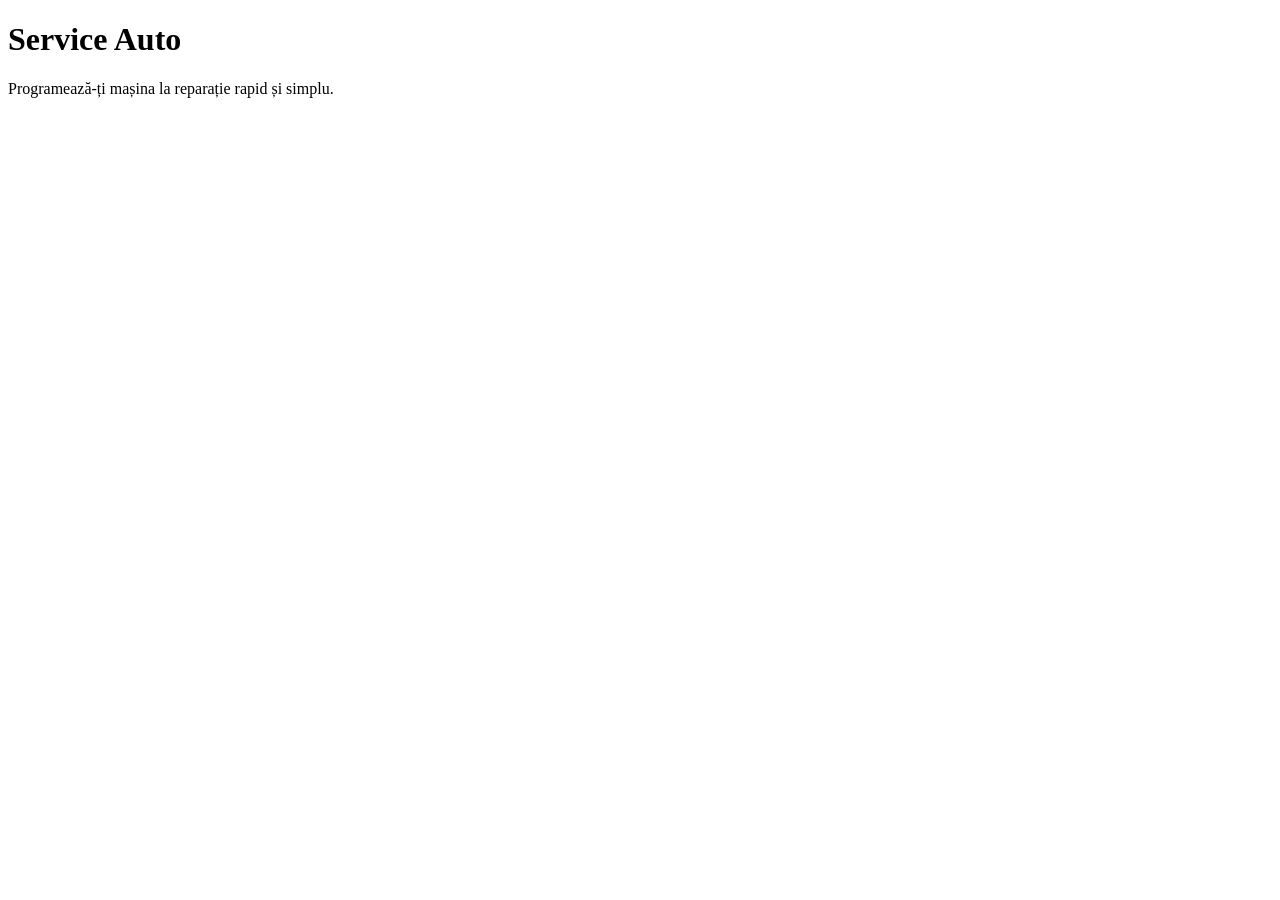
==== index.html @ 2126efc7 "Primul commit: structura initiala a proiectului" ====
<!DOCTYPE html>
<html lang="ro">
<head>
  <meta charset="UTF-8">
  <title>Service Auto</title>
</head>
<body>
  <h1>Service Auto</h1>
  <p>Programează-ți mașina la reparație rapid și simplu.</p>
</body>
</html>
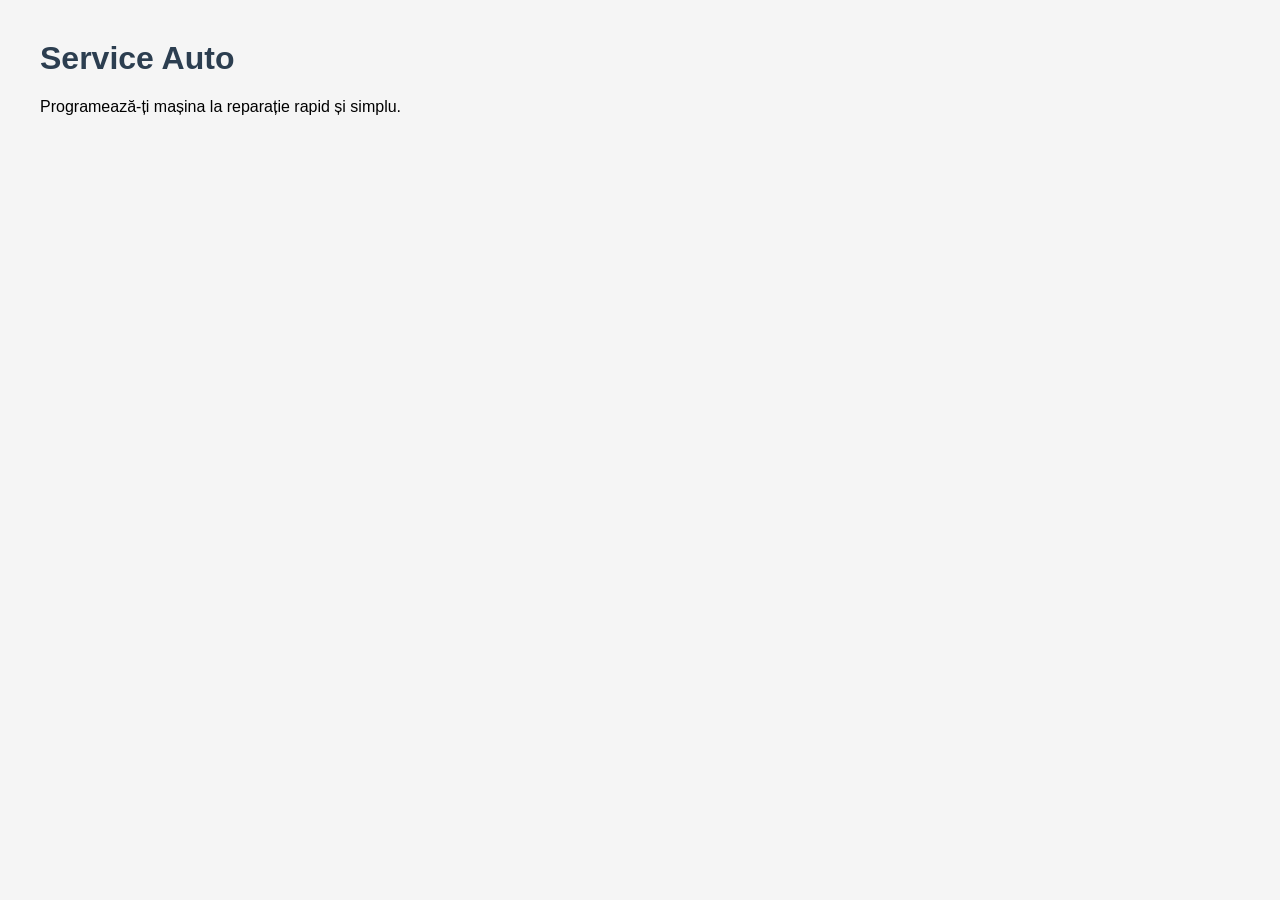
==== commit 4ddf8deb: "Adaugare fisier de stiluri style.css" ====
--- a/index.html
+++ b/index.html
@@ -3,6 +3,7 @@
 <head>
   <meta charset="UTF-8">
   <title>Service Auto</title>
+  <link rel="stylesheet" href="style.css">
 </head>
 <body>
   <h1>Service Auto</h1>
--- a/style.css
+++ b/style.css
@@ -0,0 +1,2 @@
+body { font-family: Arial, sans-serif; margin: 40px; background: #f5f5f5; }
+h1 { color: #2c3e50; }
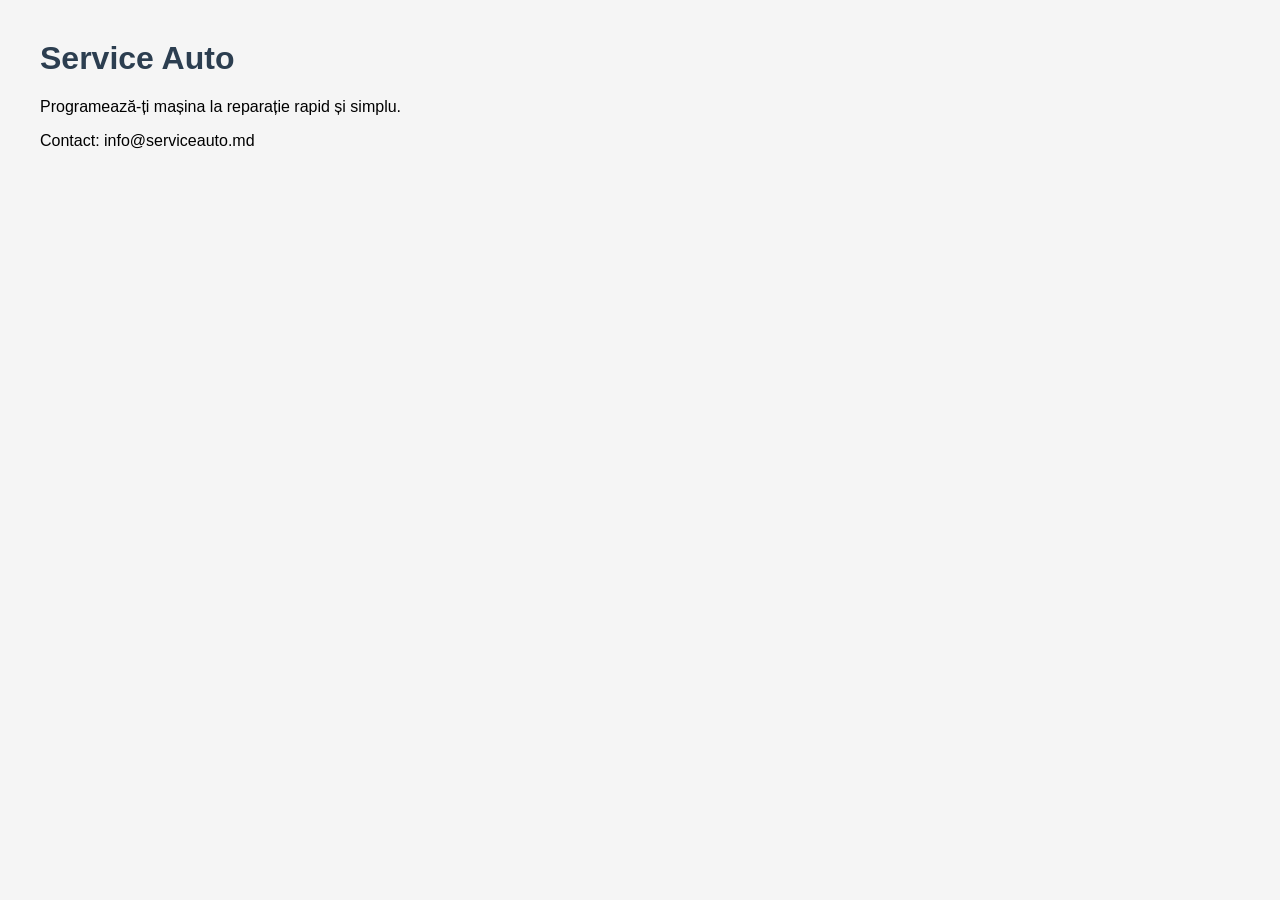
==== commit bb1e62e8: "Adaugare footer in pagina principala" ====
--- a/index.html
+++ b/index.html
@@ -8,5 +8,7 @@
 <body>
   <h1>Service Auto</h1>
   <p>Programează-ți mașina la reparație rapid și simplu.</p>
+  <footer>Contact: info@serviceauto.md</footer>
+  <script src="script.js"></script>
 </body>
 </html>
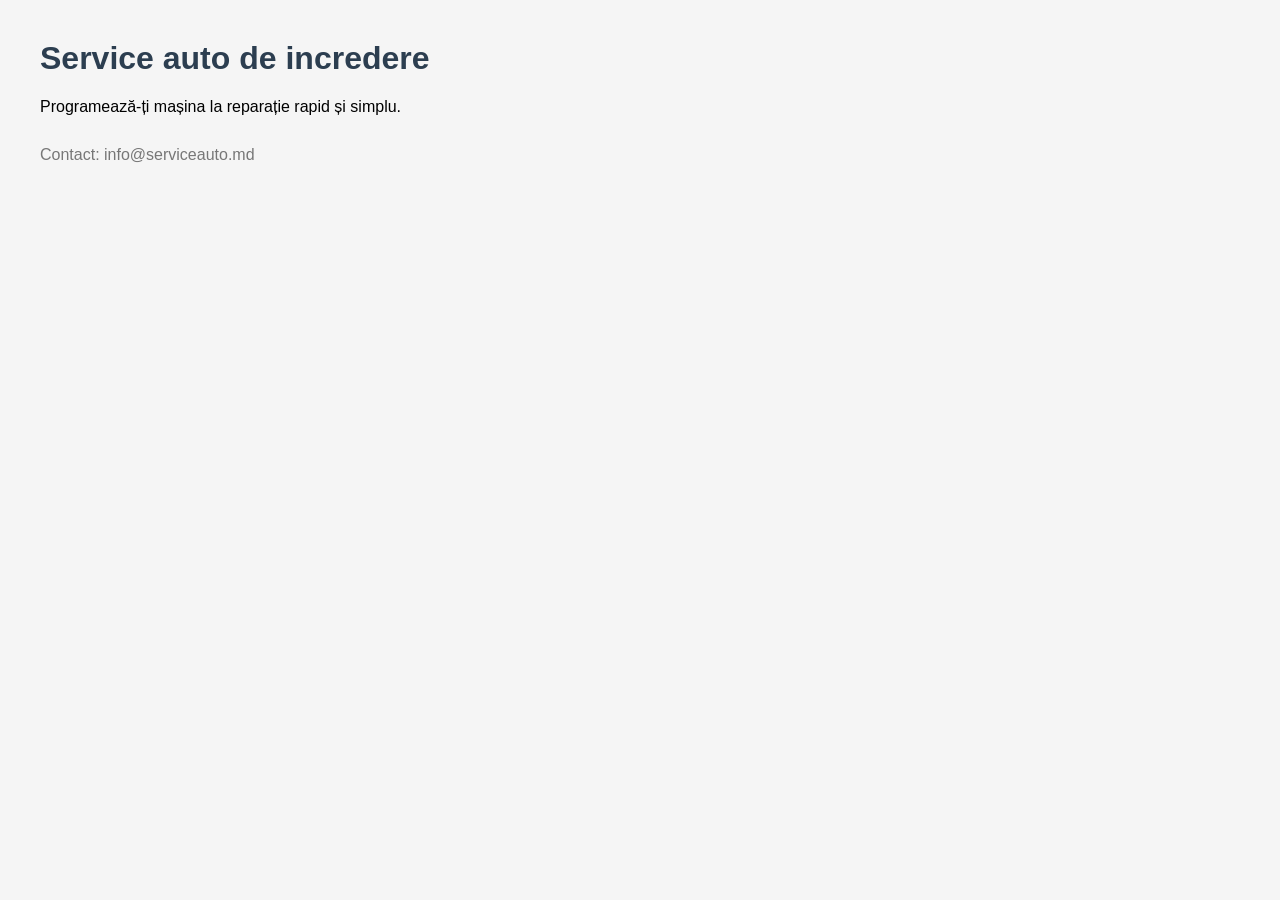
==== commit 7b25dfcc: "Titlu nou in branch-ul modificare-titlu" ====
--- a/index.html
+++ b/index.html
@@ -6,7 +6,7 @@
   <link rel="stylesheet" href="style.css">
 </head>
 <body>
-  <h1>Service Auto</h1>
+  <h1>Service auto de incredere</h1>
   <p>Programează-ți mașina la reparație rapid și simplu.</p>
   <footer>Contact: info@serviceauto.md</footer>
   <script src="script.js"></script>
--- a/style.css
+++ b/style.css
@@ -1,2 +1,4 @@
 body { font-family: Arial, sans-serif; margin: 40px; background: #f5f5f5; }
 h1 { color: #2c3e50; }
+footer { margin-top: 30px; color: #777; }
+button { background: #27ae60; color: white; border: none; padding: 8px 16px; }
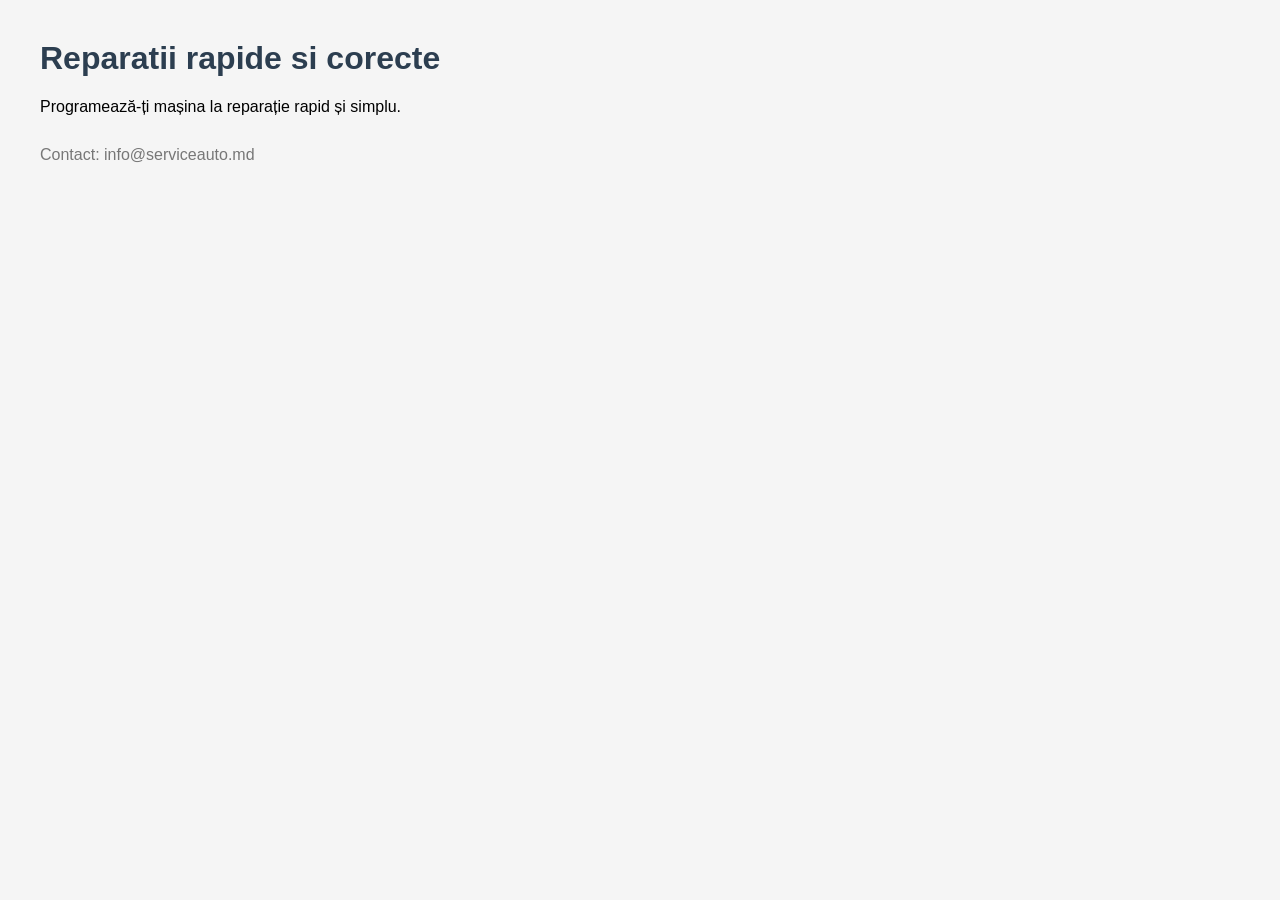
==== commit dfd27344: "Titlu nou in branch-ul main" ====
--- a/index.html
+++ b/index.html
@@ -6,7 +6,7 @@
   <link rel="stylesheet" href="style.css">
 </head>
 <body>
-  <h1>Service auto de incredere</h1>
+  <h1>Reparatii rapide si corecte</h1>
   <p>Programează-ți mașina la reparație rapid și simplu.</p>
   <footer>Contact: info@serviceauto.md</footer>
   <script src="script.js"></script>
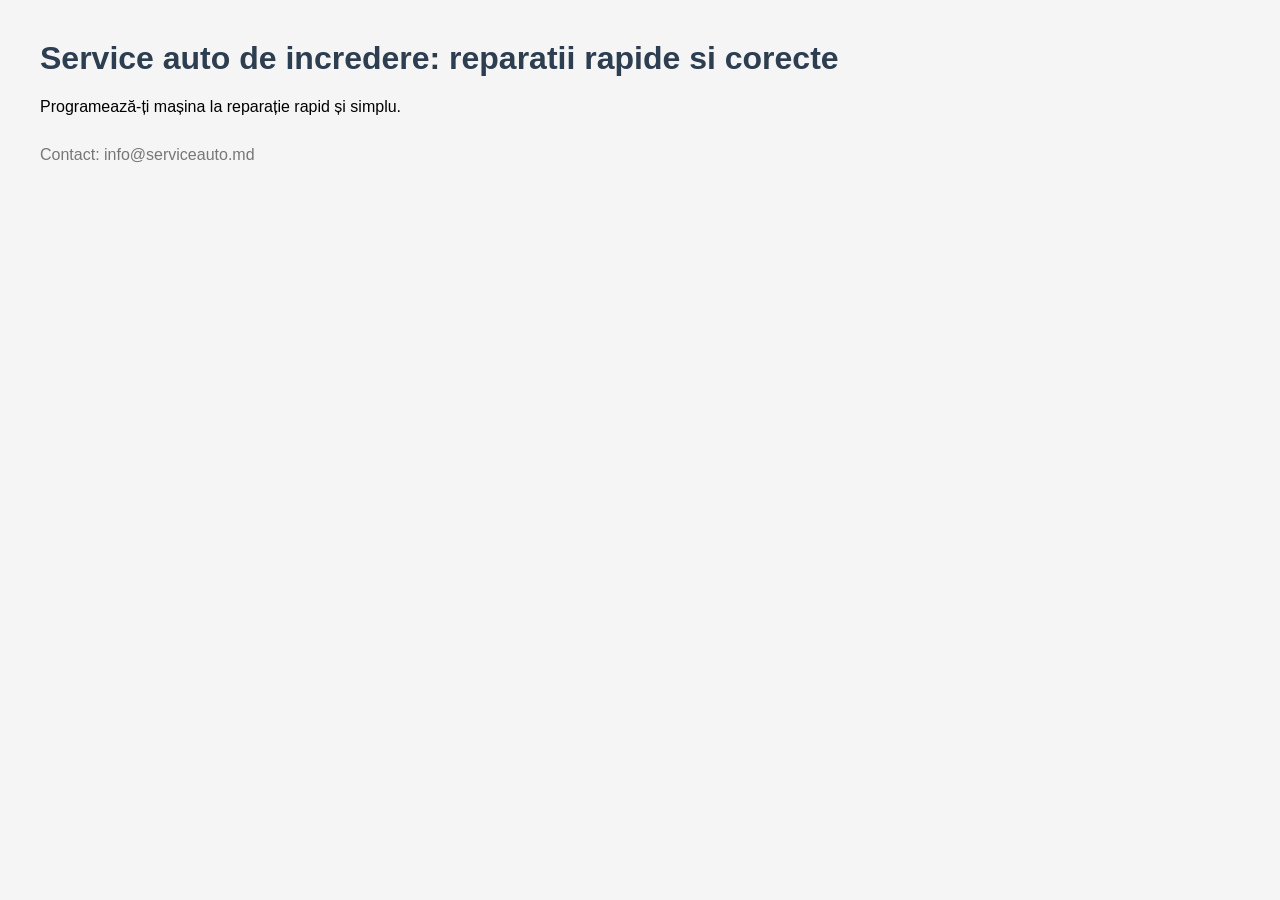
==== commit aaa22a7f: "Rezolvare conflict: titlu combinat" ====
--- a/index.html
+++ b/index.html
@@ -6,7 +6,7 @@
   <link rel="stylesheet" href="style.css">
 </head>
 <body>
-  <h1>Reparatii rapide si corecte</h1>
+  <h1>Service auto de incredere: reparatii rapide si corecte</h1>
   <p>Programează-ți mașina la reparație rapid și simplu.</p>
   <footer>Contact: info@serviceauto.md</footer>
   <script src="script.js"></script>
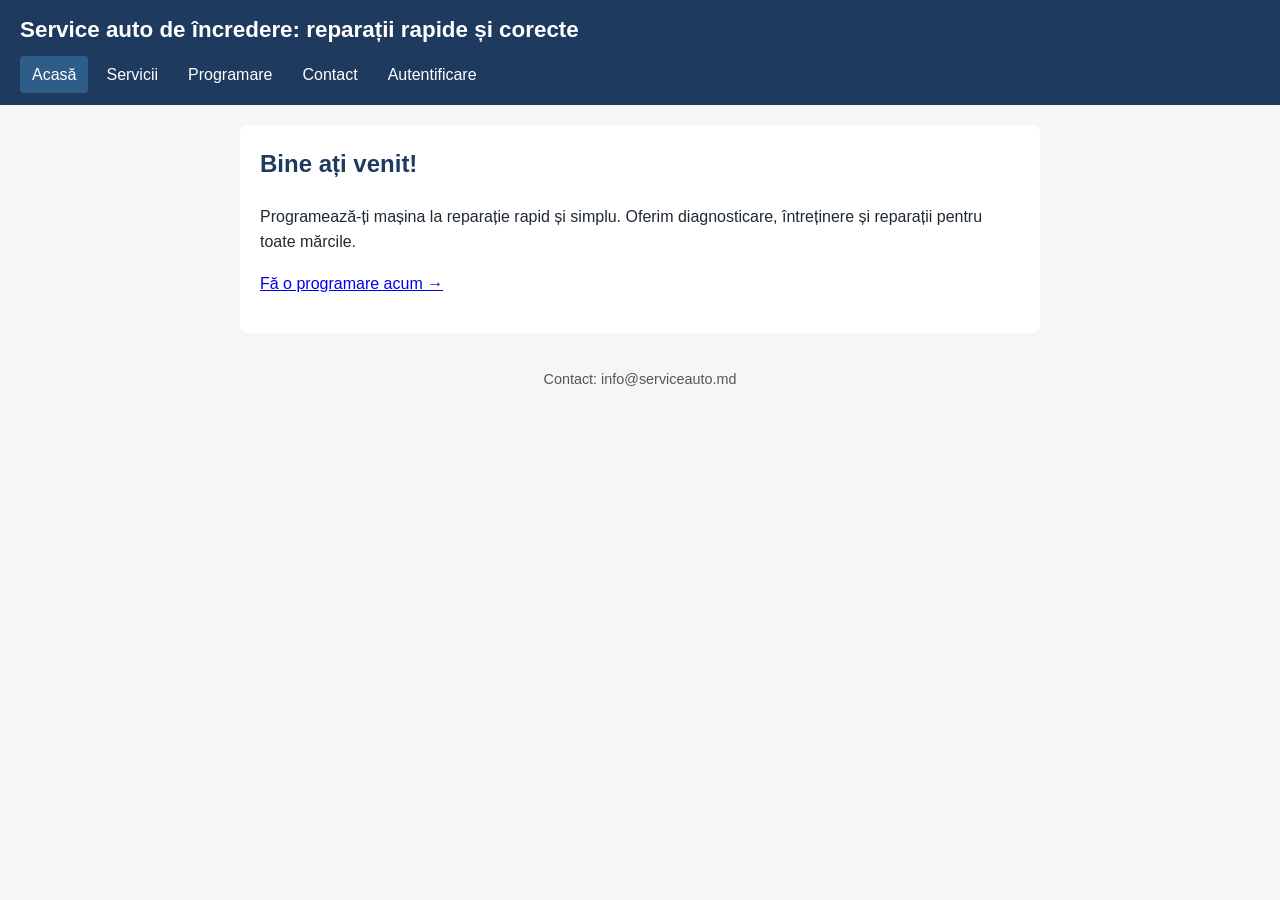
==== commit 05b5373e: "am facut siteul mai frumos estetic" ====
--- a/index.html
+++ b/index.html
@@ -2,13 +2,30 @@
 <html lang="ro">
 <head>
   <meta charset="UTF-8">
-  <title>Service Auto</title>
+  <meta name="viewport" content="width=device-width, initial-scale=1">
+  <title>Service Auto – Acasă</title>
   <link rel="stylesheet" href="style.css">
 </head>
 <body>
-  <h1>Service auto de incredere: reparatii rapide si corecte</h1>
-  <p>Programează-ți mașina la reparație rapid și simplu.</p>
+  <a class="skip" href="#continut">Sari la conținut</a>
+  <header>
+    <h1>Service auto de încredere: reparații rapide și corecte</h1>
+    <nav aria-label="Meniu principal">
+      <ul>
+        <li><a href="index.html" aria-current="page">Acasă</a></li>
+        <li><a href="servicii.html">Servicii</a></li>
+        <li><a href="programare.html">Programare</a></li>
+        <li><a href="contact.html">Contact</a></li>
+        <li><a href="login.html">Autentificare</a></li>
+      </ul>
+    </nav>
+  </header>
+  <main id="continut">
+    <h2>Bine ați venit!</h2>
+    <p>Programează-ți mașina la reparație rapid și simplu. Oferim diagnosticare, întreținere și reparații pentru toate mărcile.</p>
+    <p><a href="programare.html">Fă o programare acum →</a></p>
+  </main>
   <footer>Contact: info@serviceauto.md</footer>
   <script src="script.js"></script>
 </body>
-</html>
+</html>
--- a/style.css
+++ b/style.css
@@ -1,4 +1,20 @@
-body { font-family: Arial, sans-serif; margin: 40px; background: #f5f5f5; }
-h1 { color: #2c3e50; }
-footer { margin-top: 30px; color: #777; }
-button { background: #27ae60; color: white; border: none; padding: 8px 16px; }
+*{box-sizing:border-box}
+body{margin:0;font-family:Arial,sans-serif;line-height:1.6;color:#1f2933;background:#f4f6f8}
+.skip{position:absolute;left:-999px}
+.skip:focus{left:10px;top:10px;background:#fff;padding:8px;z-index:10}
+header{background:#1e3a5f;color:#fff;padding:12px 20px}
+header h1{margin:0;font-size:1.4rem}
+nav ul{list-style:none;margin:8px 0 0;padding:0;display:flex;flex-wrap:wrap;gap:6px}
+nav a{color:#fff;text-decoration:none;padding:6px 12px;border-radius:4px;display:inline-block}
+nav a:hover,nav a[aria-current="page"]{background:#2f5d8a}
+main{max-width:800px;margin:20px auto;padding:20px;background:#fff;border-radius:8px}
+h2{color:#1e3a5f;margin-top:0}
+ul.lista li{padding:6px 0;border-bottom:1px solid #e1e5ea}
+form{display:grid;gap:10px;max-width:400px}
+label{font-weight:bold}
+input,select,button{font:inherit;padding:8px;border:1px solid #8a96a3;border-radius:4px}
+button{background:#1e7d46;color:#fff;border:none;cursor:pointer}
+button:hover{background:#166137}
+a:focus,input:focus,select:focus,button:focus{outline:3px solid #f5a623;outline-offset:2px}
+#mesaj{color:#1e7d46;font-weight:bold}
+footer{text-align:center;padding:15px;color:#555;font-size:.9rem}
